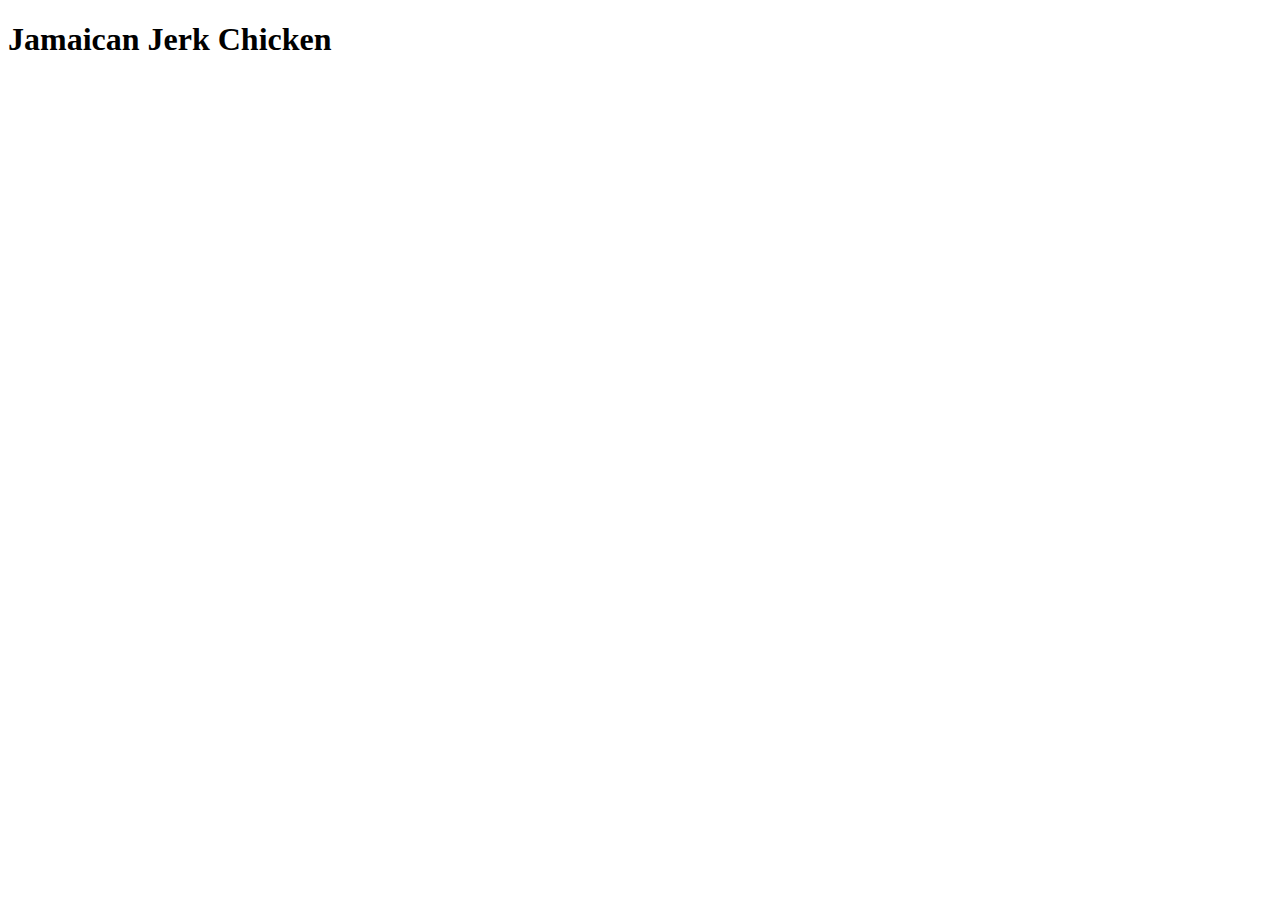
==== recipes/jerk_chicken.html @ 14d87f1e "add multiple pages, images, embedded styling" ====
<!DOCTYPE html>
<html lang="en">
    <head>
        <meta charset="UTF-8">
        <title>Jamaican Jerk Chicken Recipe</title>
    </head>
    <body>
        <h1>Jamaican Jerk Chicken</h1>
    </body>
</html>
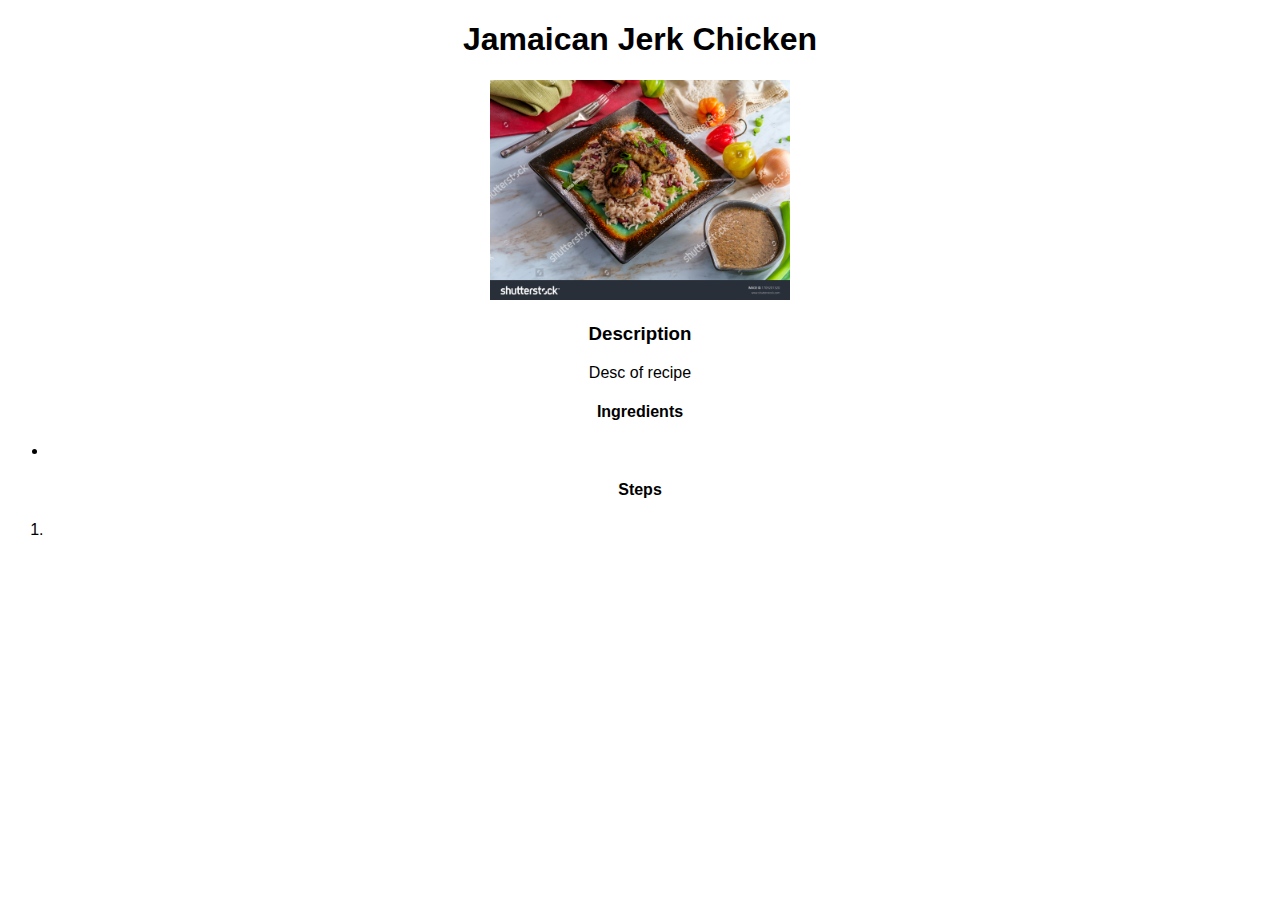
==== commit afaf2c49: "add content to individual recipe page - lasagna" ====
--- a/recipes/jerk_chicken.html
+++ b/recipes/jerk_chicken.html
@@ -3,8 +3,28 @@
     <head>
         <meta charset="UTF-8">
         <title>Jamaican Jerk Chicken Recipe</title>
+        <style>
+            body {
+                text-align: center;
+                font-family: Arial, Helvetica, sans-serif;
+            }
+        </style>
     </head>
     <body>
         <h1>Jamaican Jerk Chicken</h1>
+        <img src="/assets/imgs/jerk_chicken.jpeg"  width="300px">
+        <h3>Description</h3>
+        <p>
+            Desc of recipe
+        </p>
+
+        <h4>Ingredients</h4>
+        <ul>
+            <li></li>
+        </ul>
+        <h4>Steps</h4>
+        <ol>
+            <li></li>
+        </ol>
     </body>
 </html>